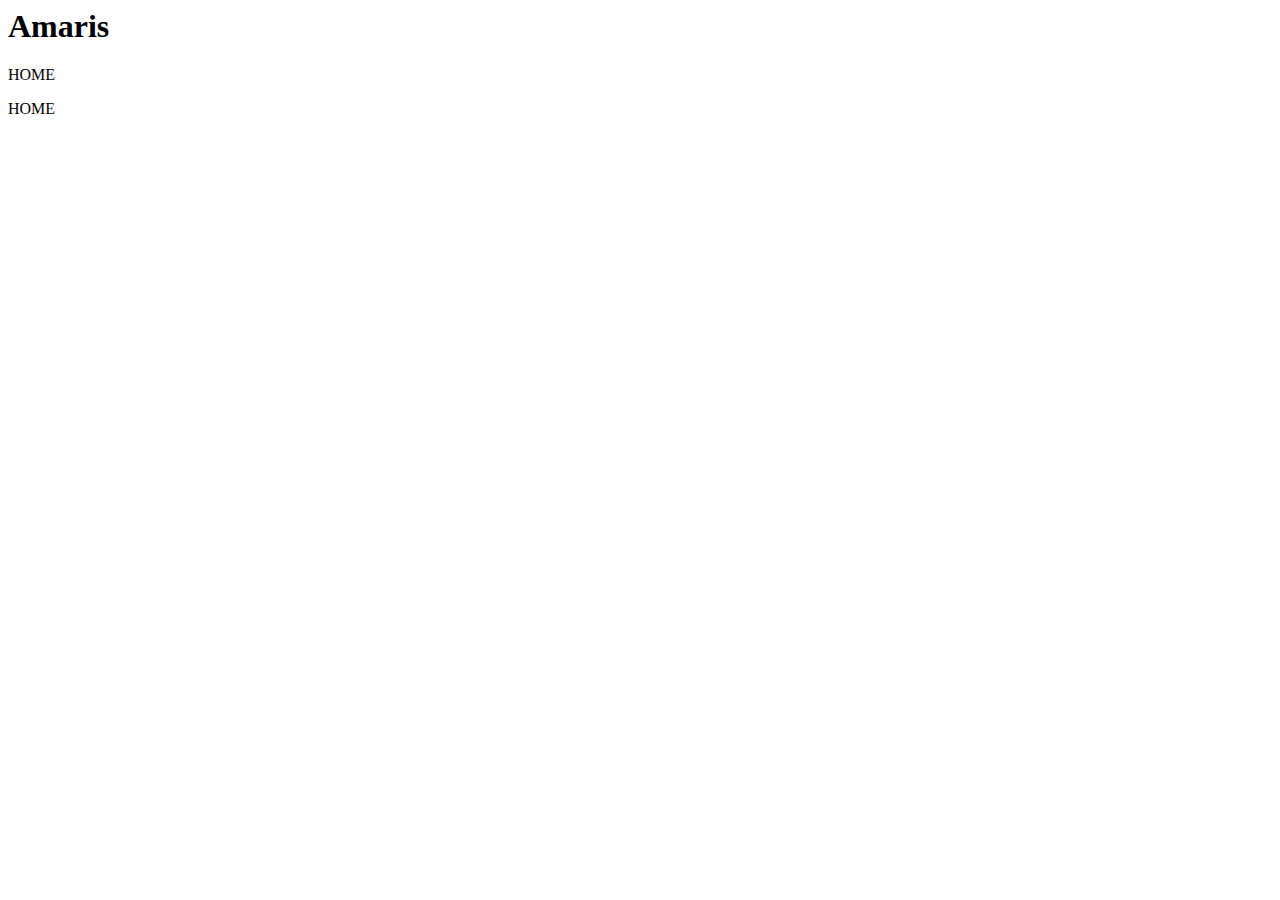
==== index.html @ 35cd6e62 "initialcommit" ====
<html lang="en">
<head>
    <meta charset="UTF-8">
    <meta name="viewport" content="width=>, initial-scale=1.0">
    <title>Document</title>
</head>
<body>
<h1>Amaris</h1>
<p>HOME</p> 
<p>HOME</p>
</body>
</html>
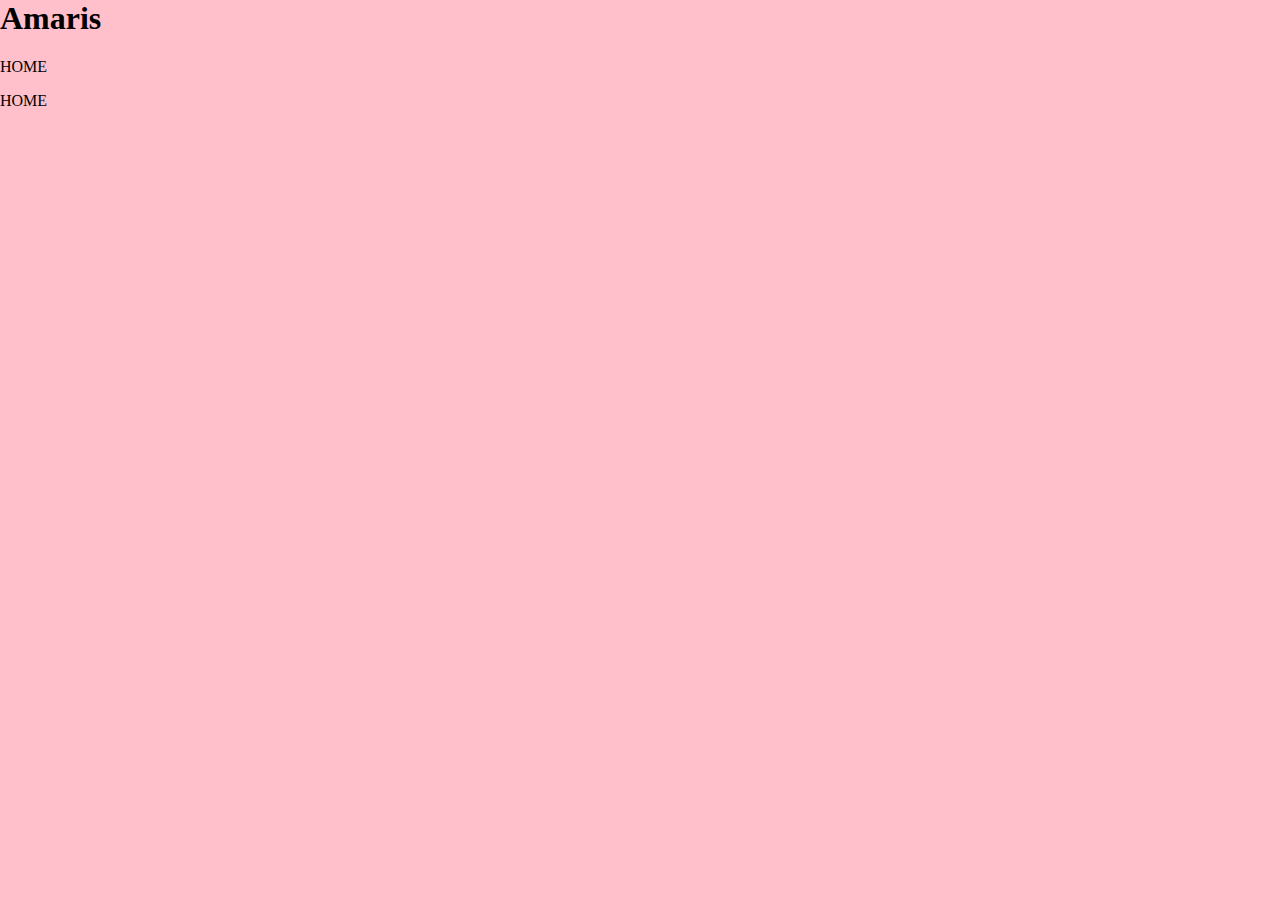
==== commit 2484fade: "styling" ====
--- a/index.html
+++ b/index.html
@@ -3,6 +3,7 @@
     <meta charset="UTF-8">
     <meta name="viewport" content="width=>, initial-scale=1.0">
     <title>Document</title>
+    <link rel="stylesheet" href="styles.css">
 </head>
 <body>
 <h1>Amaris</h1>
--- a/styles.css
+++ b/styles.css
@@ -0,0 +1,4 @@
+body{
+    margin: 0;
+    background-color: pink;
+}text-aligin: center; 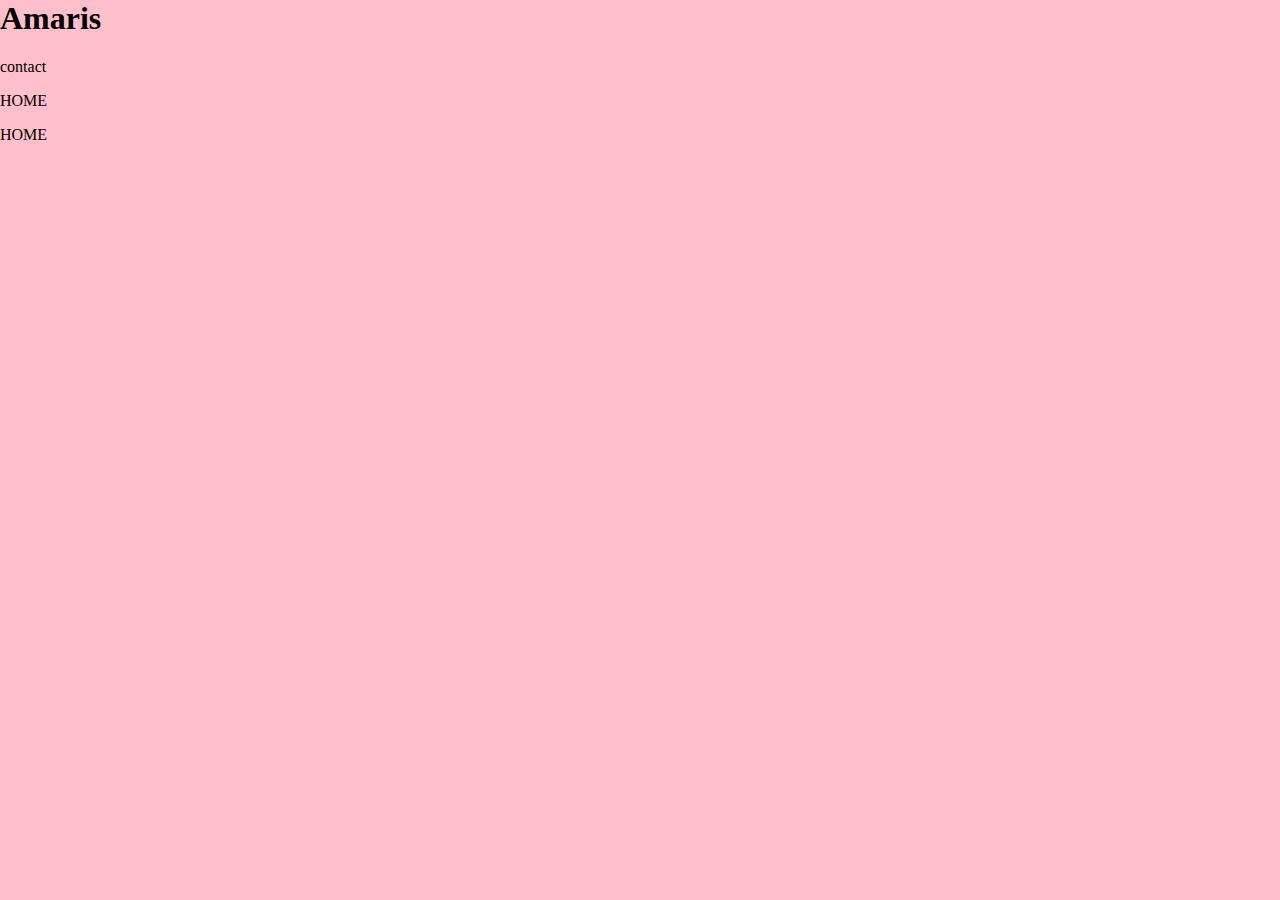
==== commit 9b6d3909: "Update index.html" ====
--- a/index.html
+++ b/index.html
@@ -7,7 +7,8 @@
 </head>
 <body>
 <h1>Amaris</h1>
+<link rel="stylesheet" href="/contact.html">contact</a>
 <p>HOME</p> 
 <p>HOME</p>
 </body>
-</html>+</html>
